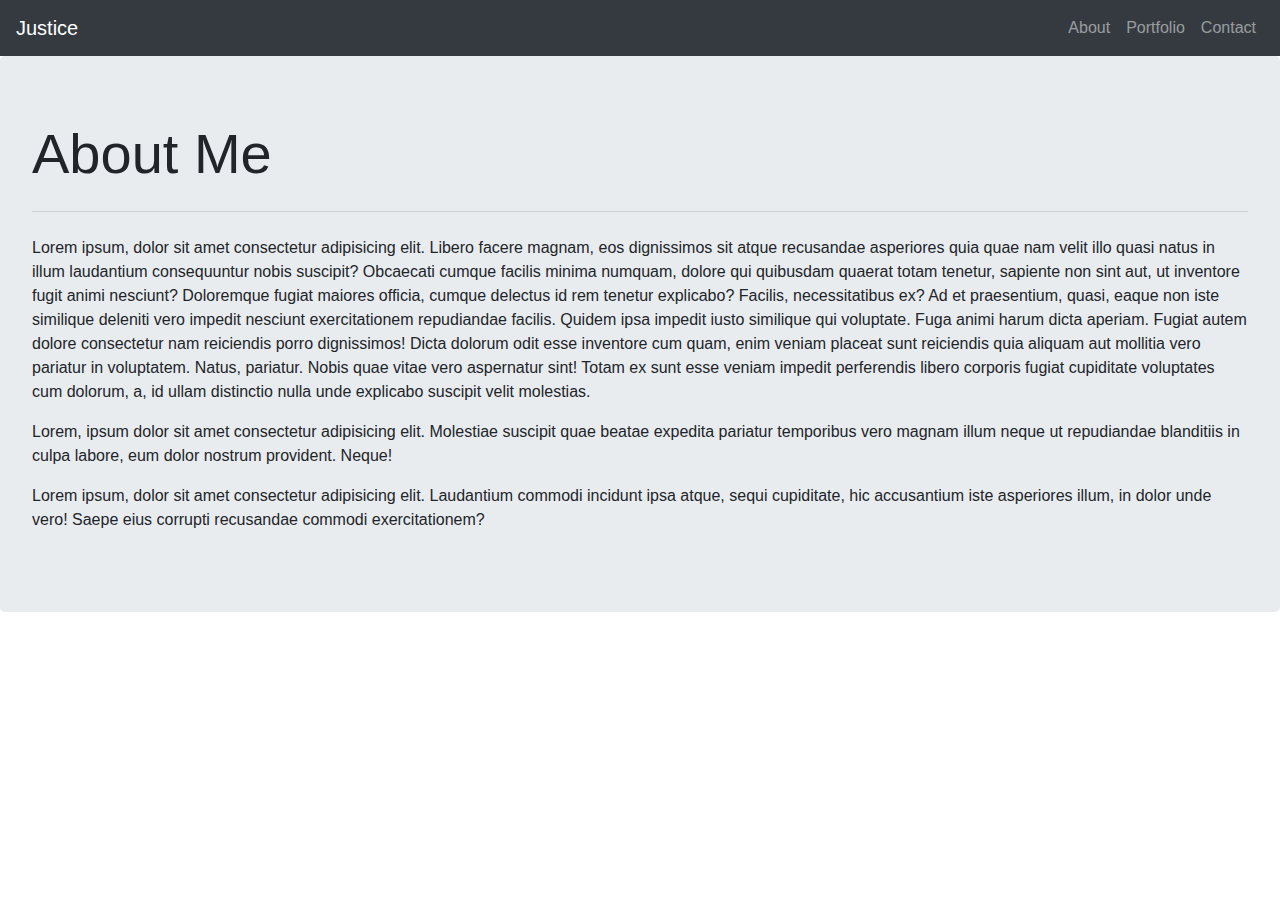
==== index.html @ 89078cd1 "Added Nav bar to pages, modified index about me, added style.css" ====
<!DOCTYPE html>
<html lang="en">
  <head>
    <meta charset="UTF-8" />
    <meta name="viewport" content="width=device-width, initial-scale=1.0" />
    <meta http-equiv="X-UA-Compatible" content="ie=edge" />
    <title>Document</title>
    <link
      rel="stylesheet"
      href="https://stackpath.bootstrapcdn.com/bootstrap/4.4.1/css/bootstrap.min.css"
      integrity="sha384-Vkoo8x4CGsO3+Hhxv8T/Q5PaXtkKtu6ug5TOeNV6gBiFeWPGFN9MuhOf23Q9Ifjh"
      crossorigin="anonymous"
    />
    <link rel="stylesheet" href="style.css" />
  </head>
  <body>
    <nav class="navbar navbar-expand-lg navbar-dark bg-dark">
      <a class="navbar-brand" href="index.html">Justice</a>
      <button
        class="navbar-toggler"
        type="button"
        data-toggle="collapse"
        data-target="#navbarNav"
        aria-controls="navbarNav"
        aria-expanded="false"
        aria-label="Toggle navigation"
      >
        <span class="navbar-toggler-icon"></span>
      </button>

      <div
        class="collapse navbar-collapse justify-content-end"
        id="navbarCollapse"
      >
        <ul class="navbar-nav">
          <li class="nav-item">
            <a class="nav-link" href="index.html">About</a>
          </li>
          <li class="nav-item">
            <a class="nav-link" href="portfolio.html">Portfolio</a>
          </li>
          <li class="nav-item">
            <a class="nav-link" href="contact.html">Contact</a>
          </li>
        </ul>
      </div>
    </nav>
    <div class="jumbotron">
      <h1 class="display-4">About Me</h1>
      <hr class="my-4" />
      <img
        src="https://avatarfiles.alphacoders.com/893/thumb-89303.gif"
        alt=""
        class="left-float"
      />
      <p>
        Lorem ipsum, dolor sit amet consectetur adipisicing elit. Libero facere
        magnam, eos dignissimos sit atque recusandae asperiores quia quae nam
        velit illo quasi natus in illum laudantium consequuntur nobis suscipit?
        Obcaecati cumque facilis minima numquam, dolore qui quibusdam quaerat
        totam tenetur, sapiente non sint aut, ut inventore fugit animi nesciunt?
        Doloremque fugiat maiores officia, cumque delectus id rem tenetur
        explicabo? Facilis, necessitatibus ex? Ad et praesentium, quasi, eaque
        non iste similique deleniti vero impedit nesciunt exercitationem
        repudiandae facilis. Quidem ipsa impedit iusto similique qui voluptate.
        Fuga animi harum dicta aperiam. Fugiat autem dolore consectetur nam
        reiciendis porro dignissimos! Dicta dolorum odit esse inventore cum
        quam, enim veniam placeat sunt reiciendis quia aliquam aut mollitia vero
        pariatur in voluptatem. Natus, pariatur. Nobis quae vitae vero
        aspernatur sint! Totam ex sunt esse veniam impedit perferendis libero
        corporis fugiat cupiditate voluptates cum dolorum, a, id ullam
        distinctio nulla unde explicabo suscipit velit molestias.
      </p>
      <p>
        Lorem, ipsum dolor sit amet consectetur adipisicing elit. Molestiae
        suscipit quae beatae expedita pariatur temporibus vero magnam illum
        neque ut repudiandae blanditiis in culpa labore, eum dolor nostrum
        provident. Neque!
      </p>
      <p>
        Lorem ipsum, dolor sit amet consectetur adipisicing elit. Laudantium
        commodi incidunt ipsa atque, sequi cupiditate, hic accusantium iste
        asperiores illum, in dolor unde vero! Saepe eius corrupti recusandae
        commodi exercitationem?
      </p>
    </div>

    <script
      src="https://code.jquery.com/jquery-3.4.1.slim.min.js"
      integrity="sha384-J6qa4849blE2+poT4WnyKhv5vZF5SrPo0iEjwBvKU7imGFAV0wwj1yYfoRSJoZ+n"
      crossorigin="anonymous"
    ></script>
    <script
      src="https://cdn.jsdelivr.net/npm/popper.js@1.16.0/dist/umd/popper.min.js"
      integrity="sha384-Q6E9RHvbIyZFJoft+2mJbHaEWldlvI9IOYy5n3zV9zzTtmI3UksdQRVvoxMfooAo"
      crossorigin="anonymous"
    ></script>
    <script
      src="https://stackpath.bootstrapcdn.com/bootstrap/4.4.1/js/bootstrap.min.js"
      integrity="sha384-wfSDF2E50Y2D1uUdj0O3uMBJnjuUD4Ih7YwaYd1iqfktj0Uod8GCExl3Og8ifwB6"
      crossorigin="anonymous"
    ></script>
  </body>
</html>
---- style.css ----
.left-float {
  float: left;
  margin-right: 10px;
}
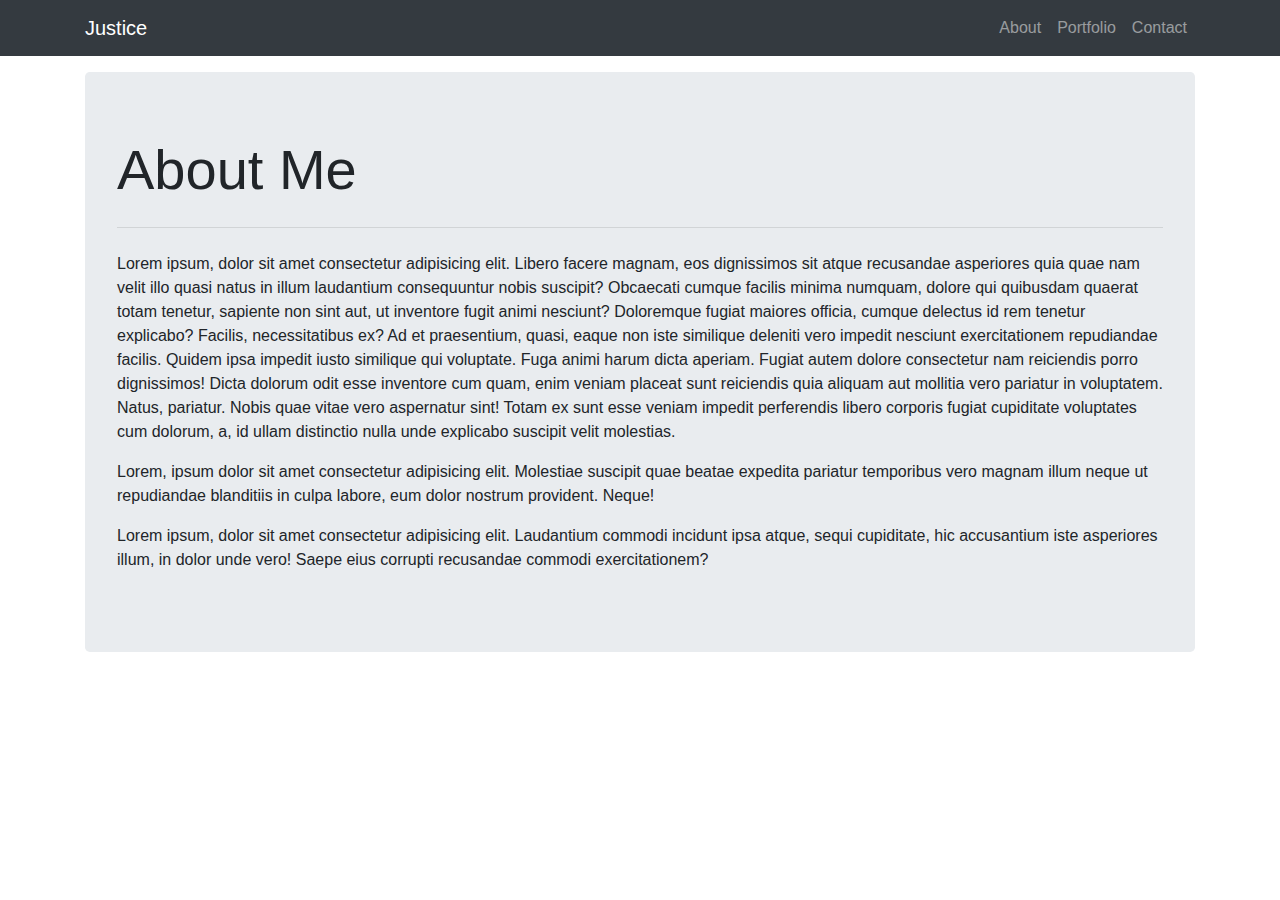
==== commit 167906c0: "Added formatting for spacing, added form to Contact" ====
--- a/index.html
+++ b/index.html
@@ -14,7 +14,8 @@
     <link rel="stylesheet" href="style.css" />
   </head>
   <body>
-    <nav class="navbar navbar-expand-lg navbar-dark bg-dark">
+    <nav class="navbar navbar-expand-lg navbar-dark bg-dark mb-3">
+        <div class="container">
       <a class="navbar-brand" href="index.html">Justice</a>
       <button
         class="navbar-toggler"
@@ -45,44 +46,49 @@
         </ul>
       </div>
     </nav>
-    <div class="jumbotron">
-      <h1 class="display-4">About Me</h1>
-      <hr class="my-4" />
-      <img
-        src="https://avatarfiles.alphacoders.com/893/thumb-89303.gif"
-        alt=""
-        class="left-float"
-      />
-      <p>
-        Lorem ipsum, dolor sit amet consectetur adipisicing elit. Libero facere
-        magnam, eos dignissimos sit atque recusandae asperiores quia quae nam
-        velit illo quasi natus in illum laudantium consequuntur nobis suscipit?
-        Obcaecati cumque facilis minima numquam, dolore qui quibusdam quaerat
-        totam tenetur, sapiente non sint aut, ut inventore fugit animi nesciunt?
-        Doloremque fugiat maiores officia, cumque delectus id rem tenetur
-        explicabo? Facilis, necessitatibus ex? Ad et praesentium, quasi, eaque
-        non iste similique deleniti vero impedit nesciunt exercitationem
-        repudiandae facilis. Quidem ipsa impedit iusto similique qui voluptate.
-        Fuga animi harum dicta aperiam. Fugiat autem dolore consectetur nam
-        reiciendis porro dignissimos! Dicta dolorum odit esse inventore cum
-        quam, enim veniam placeat sunt reiciendis quia aliquam aut mollitia vero
-        pariatur in voluptatem. Natus, pariatur. Nobis quae vitae vero
-        aspernatur sint! Totam ex sunt esse veniam impedit perferendis libero
-        corporis fugiat cupiditate voluptates cum dolorum, a, id ullam
-        distinctio nulla unde explicabo suscipit velit molestias.
-      </p>
-      <p>
-        Lorem, ipsum dolor sit amet consectetur adipisicing elit. Molestiae
-        suscipit quae beatae expedita pariatur temporibus vero magnam illum
-        neque ut repudiandae blanditiis in culpa labore, eum dolor nostrum
-        provident. Neque!
-      </p>
-      <p>
-        Lorem ipsum, dolor sit amet consectetur adipisicing elit. Laudantium
-        commodi incidunt ipsa atque, sequi cupiditate, hic accusantium iste
-        asperiores illum, in dolor unde vero! Saepe eius corrupti recusandae
-        commodi exercitationem?
-      </p>
+</div>
+    <div class="container">
+      <div class="jumbotron">
+        <h1 class="display-4">About Me</h1>
+        <hr class="my-4" />
+        <img
+          src="https://avatarfiles.alphacoders.com/893/thumb-89303.gif"
+          alt=""
+          class="left-float"
+        />
+
+        <p>
+          Lorem ipsum, dolor sit amet consectetur adipisicing elit. Libero
+          facere magnam, eos dignissimos sit atque recusandae asperiores quia
+          quae nam velit illo quasi natus in illum laudantium consequuntur nobis
+          suscipit? Obcaecati cumque facilis minima numquam, dolore qui
+          quibusdam quaerat totam tenetur, sapiente non sint aut, ut inventore
+          fugit animi nesciunt? Doloremque fugiat maiores officia, cumque
+          delectus id rem tenetur explicabo? Facilis, necessitatibus ex? Ad et
+          praesentium, quasi, eaque non iste similique deleniti vero impedit
+          nesciunt exercitationem repudiandae facilis. Quidem ipsa impedit iusto
+          similique qui voluptate. Fuga animi harum dicta aperiam. Fugiat autem
+          dolore consectetur nam reiciendis porro dignissimos! Dicta dolorum
+          odit esse inventore cum quam, enim veniam placeat sunt reiciendis quia
+          aliquam aut mollitia vero pariatur in voluptatem. Natus, pariatur.
+          Nobis quae vitae vero aspernatur sint! Totam ex sunt esse veniam
+          impedit perferendis libero corporis fugiat cupiditate voluptates cum
+          dolorum, a, id ullam distinctio nulla unde explicabo suscipit velit
+          molestias.
+        </p>
+        <p>
+          Lorem, ipsum dolor sit amet consectetur adipisicing elit. Molestiae
+          suscipit quae beatae expedita pariatur temporibus vero magnam illum
+          neque ut repudiandae blanditiis in culpa labore, eum dolor nostrum
+          provident. Neque!
+        </p>
+        <p>
+          Lorem ipsum, dolor sit amet consectetur adipisicing elit. Laudantium
+          commodi incidunt ipsa atque, sequi cupiditate, hic accusantium iste
+          asperiores illum, in dolor unde vero! Saepe eius corrupti recusandae
+          commodi exercitationem?
+        </p>
+      </div>
     </div>
 
     <script
--- a/style.css
+++ b/style.css
@@ -2,3 +2,10 @@
   float: left;
   margin-right: 10px;
 }
+.box {
+  background-color: purple;
+  color: white;
+  height: auto;
+  width: auto;
+  position: relative;
+}
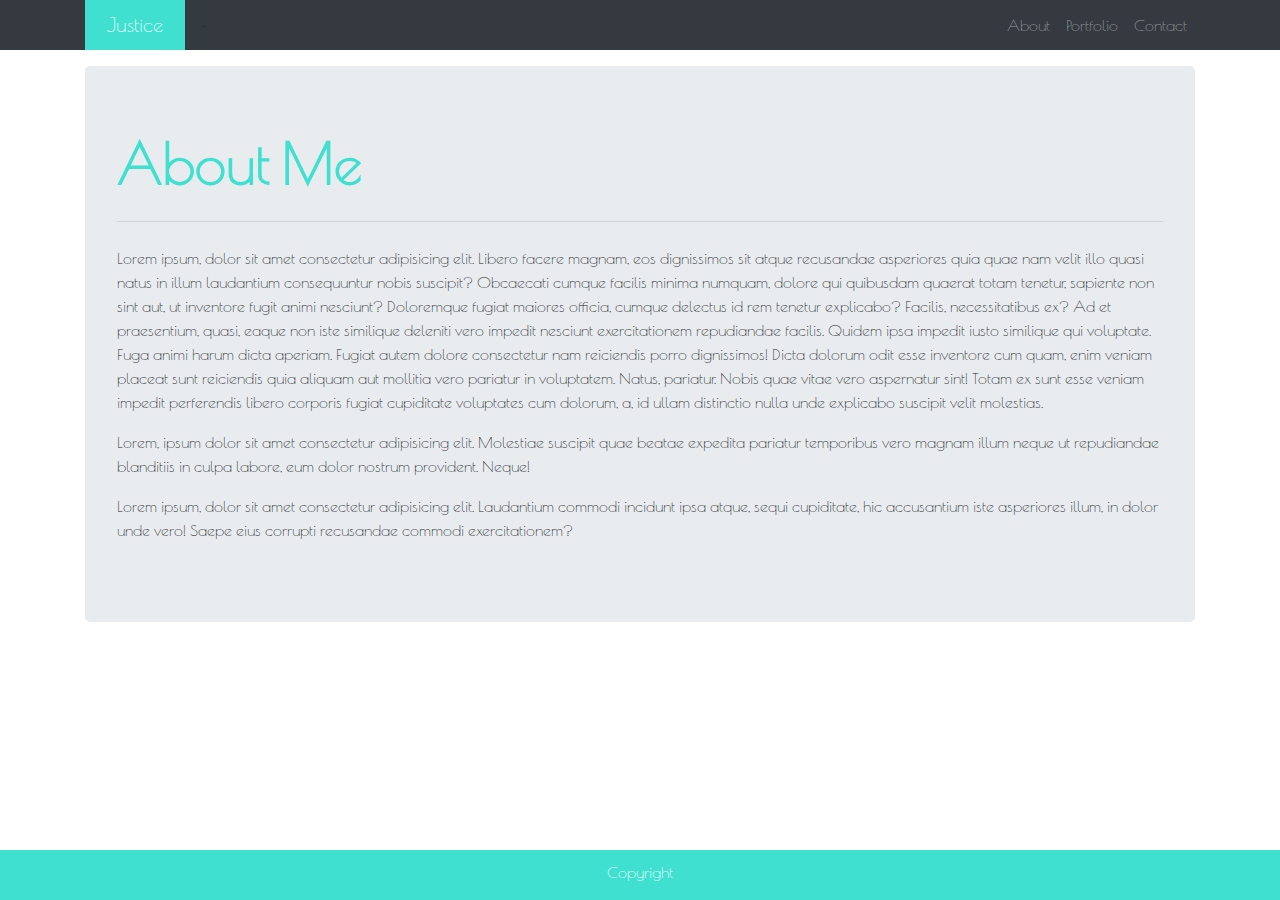
==== commit ea5fcd85: "Edited CSS for header & footer on all pages, added classes for portfolio, filled out HTML on portfol" ====
--- a/index.html
+++ b/index.html
@@ -4,31 +4,32 @@
     <meta charset="UTF-8" />
     <meta name="viewport" content="width=device-width, initial-scale=1.0" />
     <meta http-equiv="X-UA-Compatible" content="ie=edge" />
-    <title>Document</title>
+    <title>About</title>
     <link
       rel="stylesheet"
       href="https://stackpath.bootstrapcdn.com/bootstrap/4.4.1/css/bootstrap.min.css"
       integrity="sha384-Vkoo8x4CGsO3+Hhxv8T/Q5PaXtkKtu6ug5TOeNV6gBiFeWPGFN9MuhOf23Q9Ifjh"
       crossorigin="anonymous"
     />
+    <link href="https://fonts.googleapis.com/css?family=Poiret+One&display=swap" rel="stylesheet">
     <link rel="stylesheet" href="style.css" />
   </head>
   <body>
-    <nav class="navbar navbar-expand-lg navbar-dark bg-dark mb-3">
-        <div class="container">
-      <a class="navbar-brand" href="index.html">Justice</a>
-      <button
-        class="navbar-toggler"
-        type="button"
-        data-toggle="collapse"
-        data-target="#navbarNav"
-        aria-controls="navbarNav"
-        aria-expanded="false"
-        aria-label="Toggle navigation"
-      >
+    <nav class="navbar navbar-expand-lg navbar-dark bg-dark mb-3 nopad">
+        <div class="container">  
+          <a class="navbar-brand" href="index.html">Justice</a>             
+          <button
+            class="navbar-toggler"
+            type="button"
+            data-toggle="collapse"
+            data-target="#navbarNav"
+            aria-controls="navbarNav"
+            aria-expanded="false"
+            aria-label="Toggle navigation"
+           >
         <span class="navbar-toggler-icon"></span>
       </button>
-
+-
       <div
         class="collapse navbar-collapse justify-content-end"
         id="navbarCollapse"
@@ -49,7 +50,7 @@
 </div>
     <div class="container">
       <div class="jumbotron">
-        <h1 class="display-4">About Me</h1>
+        <h1 class="display-4 mint">About Me</h1>
         <hr class="my-4" />
         <img
           src="https://avatarfiles.alphacoders.com/893/thumb-89303.gif"
@@ -90,6 +91,9 @@
         </p>
       </div>
     </div>
+    <div class="footer">
+      Copyright
+    </div>
 
     <script
       src="https://code.jquery.com/jquery-3.4.1.slim.min.js"
--- a/style.css
+++ b/style.css
@@ -1,11 +1,56 @@
+* {
+  font-family: "Poiret One", cursive;
+}
+body {
+  background-image: url(https://img.freepik.com/free-vector/retro-styled-pattern-background_1048-6593.jpg?size=338&ext=jpg);
+}
 .left-float {
   float: left;
   margin-right: 10px;
 }
-.box {
-  background-color: purple;
+.nopad {
+  padding: 0px;
+}
+.navbar-brand {
+  background-color: turquoise;
+  text-align: center;
+  width: 100px;
+  height: 100%;
+  padding: 10px;
+}
+.footer {
+  width: 100%;
+  height: 50px;
+  padding-top: 10px;
+  text-align: center;
+  background-color: turquoise;
   color: white;
-  height: auto;
-  width: auto;
-  position: relative;
+  position: fixed;
+  bottom: 0;
+  left: 0;
 }
+
+.card {
+  outline-style: solid;
+  outline-color: turquoise;
+  outline-width: 2px;
+}
+
+.mint {
+  color: turquoise;
+  font-weight: bold;
+}
+
+.csize {
+  width: 200px;
+}
+
+.coverlay {
+  width: 190px;
+  height: 25px;
+  background-color: turquoise;
+  text-align: center;
+  position: absolute;
+  top: 80%;
+  left: 2%;
+}
